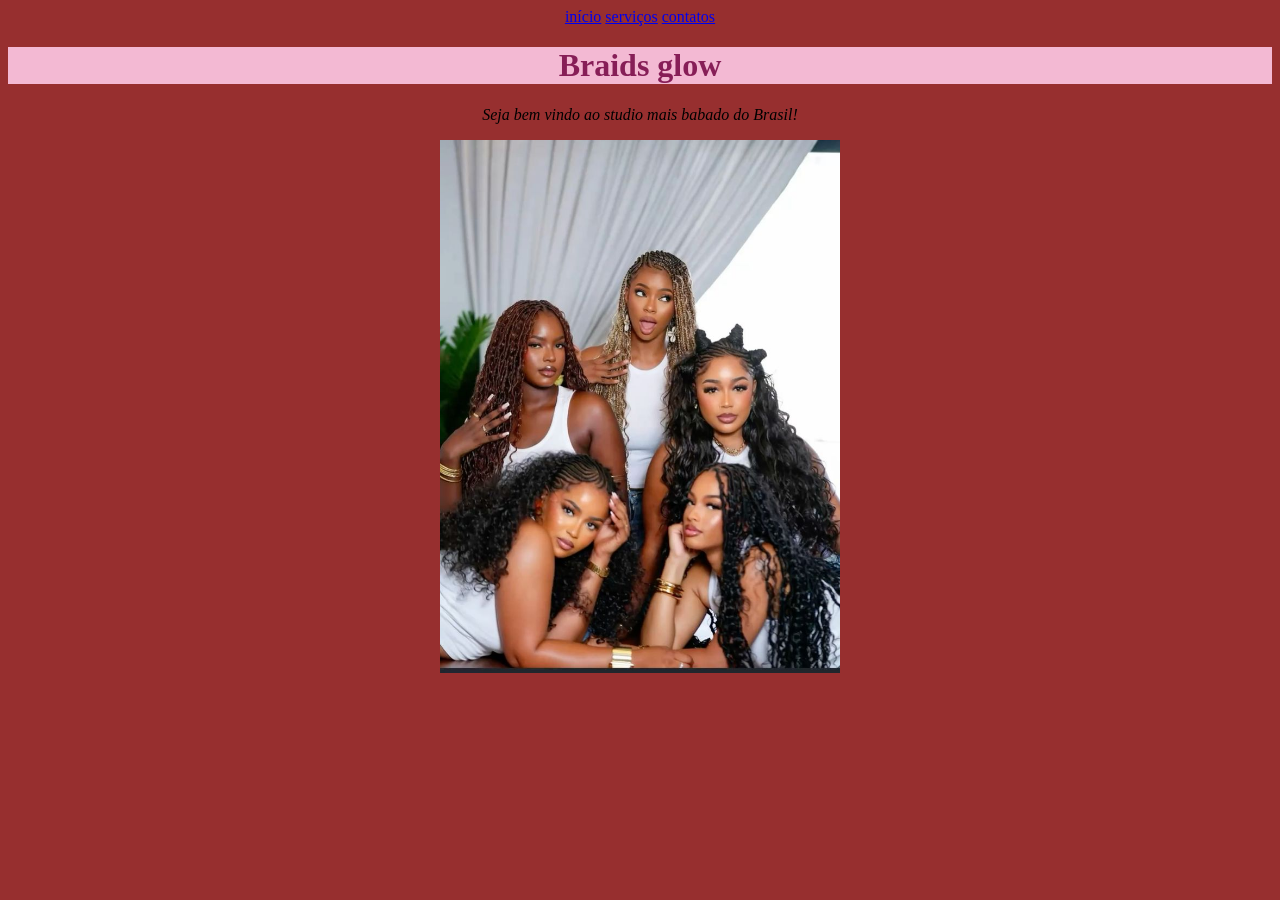
==== index.html @ bb9bab1c "Add files via upload" ====
<!DOCTYPE html>
<html lang="pt-br">
<head>
    <meta charset="UTF-8">
    <meta name="viewport" content="width=device-width, initial-scale=1.0">
    <title>Braids glow</title>  
    <link rel="stylesheet" href="style.css">
</head>
<body>
    <div class="menu">   
        <a href="index.html">início</a>
         <a href="servicos.html">serviços</a>
        <a href="contatos.html">contatos</a>
    </div>
   <h1>Braids glow</h1> 
   <i><p>Seja bem vindo ao studio mais babado do Brasil!</p></i>
   <img src="Hairstyle.jfif" alt="" />
</body>
</html>
---- style.css ----
h1{
    color: rgba(116, 3, 65, 0.853);
    background-color: rgb(243, 185, 211)
}
body{
    background-color:rgb(151, 47, 47);
    text-align: center;
}
img{
    width: 400px;
}
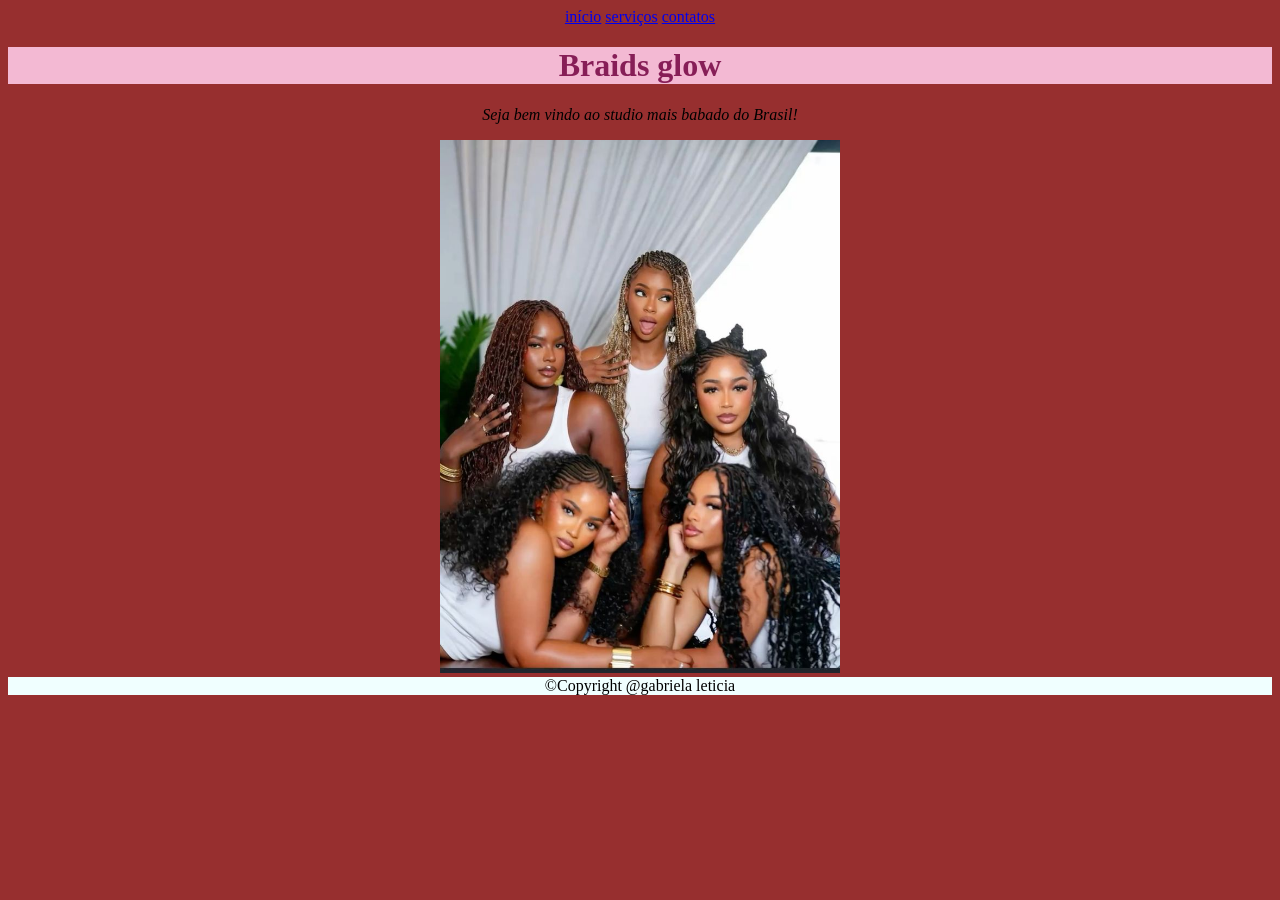
==== commit 109f4c6f: "copyright" ====
--- a/index.html
+++ b/index.html
@@ -4,7 +4,7 @@
     <meta charset="UTF-8">
     <meta name="viewport" content="width=device-width, initial-scale=1.0">
     <title>Braids glow</title>  
-    <link rel="stylesheet" href="style.css">
+    <link rel="stylesheet" href="style.css"> 
 </head>
 <body>
     <div class="menu">   
@@ -14,6 +14,9 @@
     </div>
    <h1>Braids glow</h1> 
    <i><p>Seja bem vindo ao studio mais babado do Brasil!</p></i>
-   <img src="Hairstyle.jfif" alt="" />
+   <img src="Hairstyle.jfif" alt="" /> 
+    <footer>
+        &#169;Copyright @gabriela leticia
+    </footer>
 </body>
-</html>
+</html>
--- a/style.css
+++ b/style.css
@@ -8,4 +8,7 @@
 }
 img{
     width: 400px;
+}
+footer{
+    background-color: azure;
 }
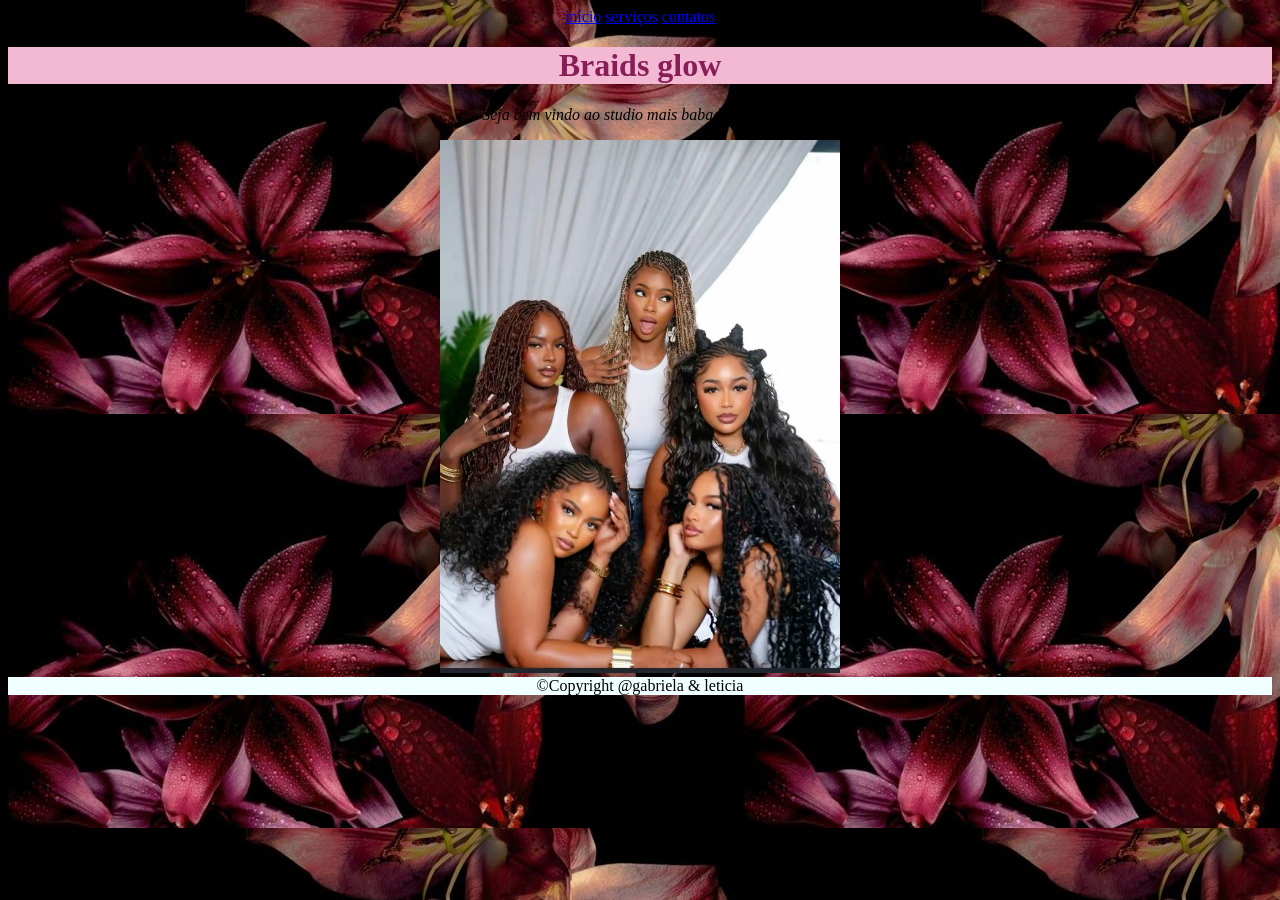
==== commit 015ec3d4: "Add files via upload PRODUTOS ADCIONADOS" ====
--- a/index.html
+++ b/index.html
@@ -16,7 +16,7 @@
    <i><p>Seja bem vindo ao studio mais babado do Brasil!</p></i>
    <img src="Hairstyle.jfif" alt="" /> 
     <footer>
-        &#169;Copyright @gabriela leticia
+        &#169;Copyright @gabriela & leticia
     </footer>
 </body>
 </html>
--- a/style.css
+++ b/style.css
@@ -3,7 +3,8 @@
     background-color: rgb(243, 185, 211)
 }
 body{
-    background-color:rgb(151, 47, 47);
+    /*background-color:rgb(151, 47, 47);*/
+    background-image: url("download\ \(1\).jfif") ;
     text-align: center;
 }
 img{
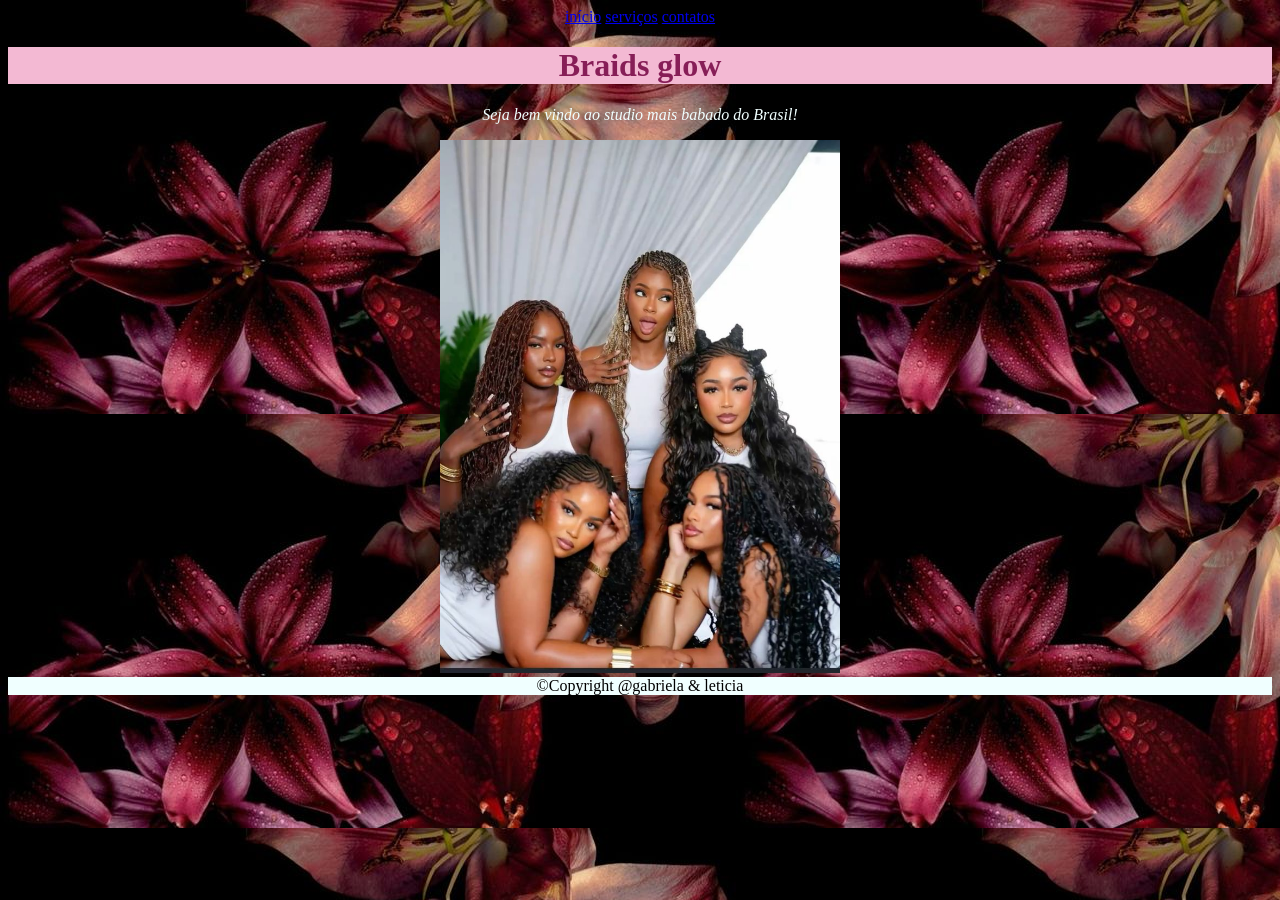
==== commit 462707d6: "Add files via upload" ====
--- a/index.html
+++ b/index.html
@@ -4,7 +4,7 @@
     <meta charset="UTF-8">
     <meta name="viewport" content="width=device-width, initial-scale=1.0">
     <title>Braids glow</title>  
-    <link rel="stylesheet" href="style.css"> 
+    <link rel="stylesheet" href="style-home.css"> 
 </head>
 <body>
     <div class="menu">   
--- a/style-home.css
+++ b/style-home.css
@@ -0,0 +1,18 @@
+h1{
+    color: rgba(116, 3, 65, 0.853);
+    background-color: rgb(243, 185, 211)
+}
+body{
+background-image: url(download\ \(1\).jfif);
+    /*background-color:rgb(151, 47, 47);*/
+    text-align: center;
+}
+img{
+    width: 400px;
+}
+footer{
+    background-color: azure;
+}
+p{
+    color: azure;
+}
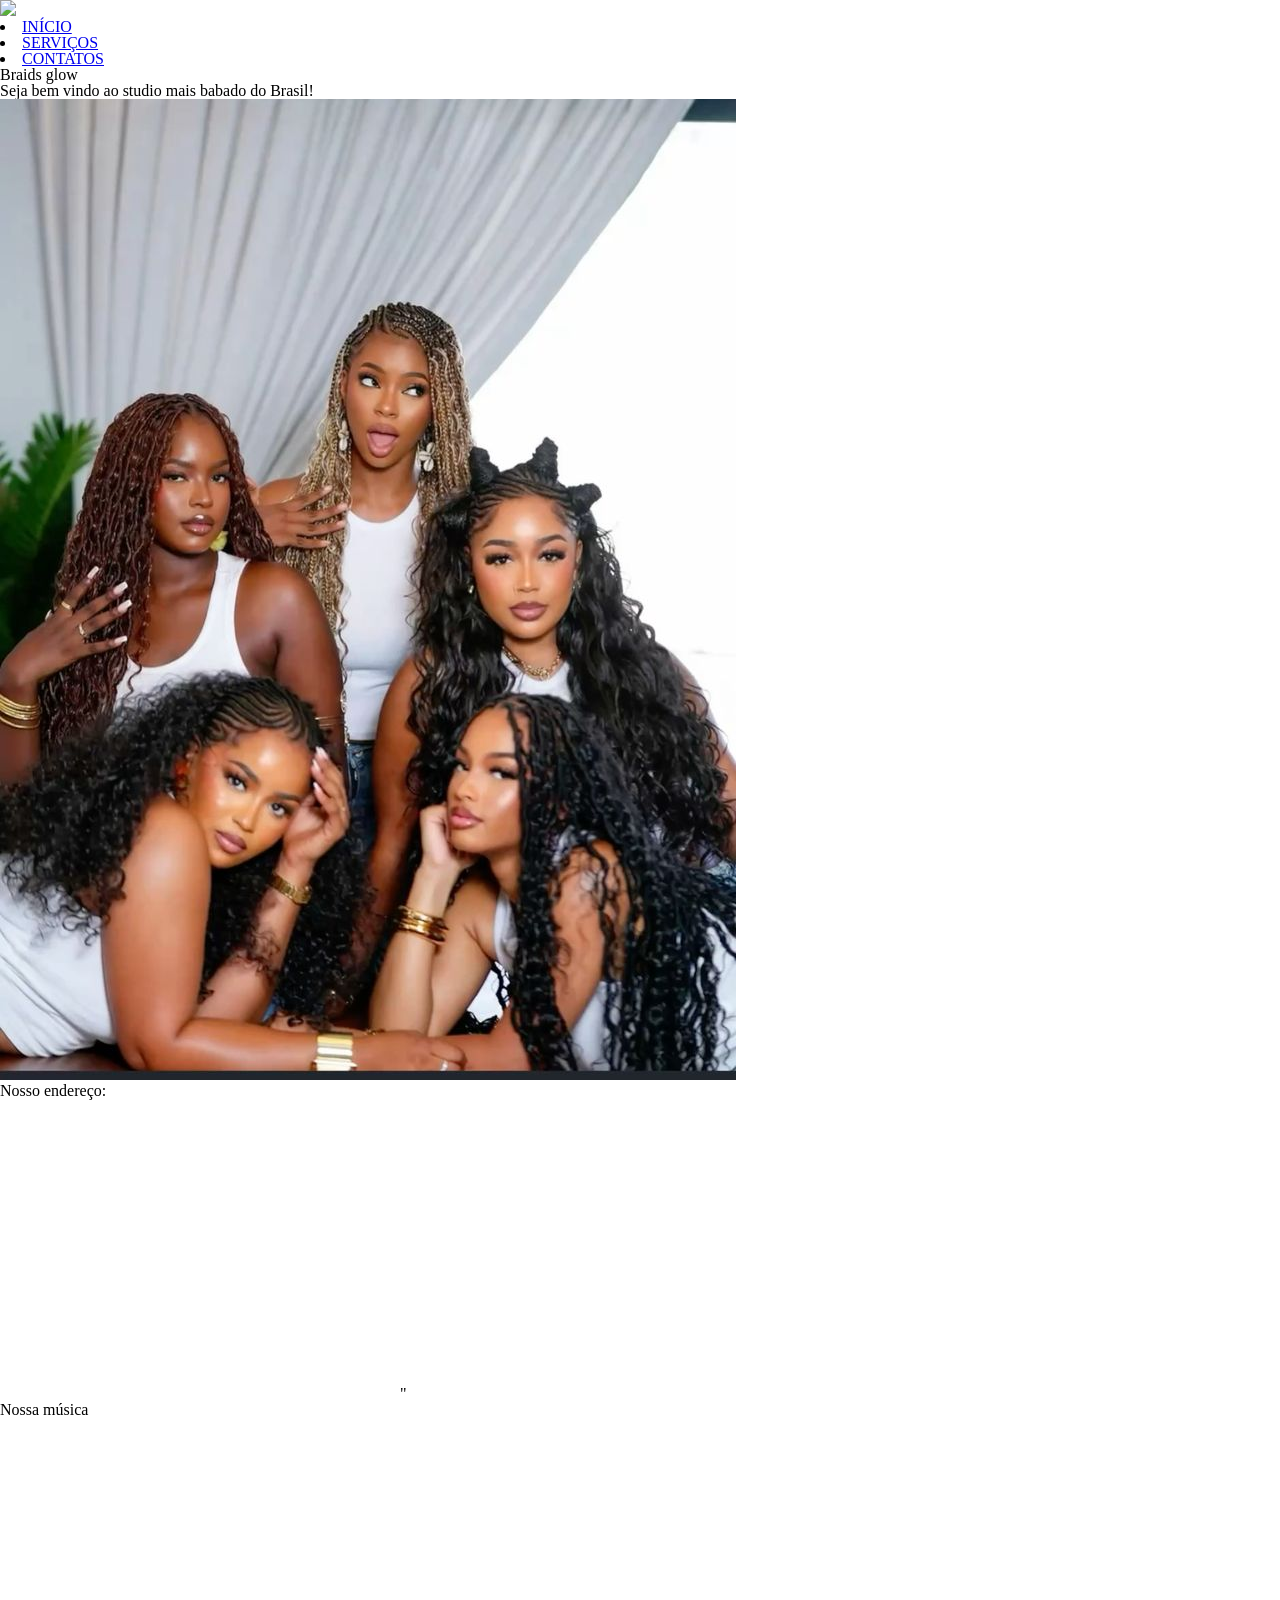
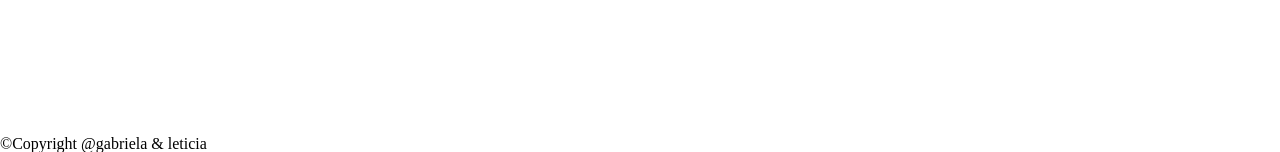
==== commit ce15786c: "Add files via upload" ====
--- a/index.html
+++ b/index.html
@@ -1,22 +1,44 @@
 <!DOCTYPE html>
-<html lang="pt-br">
+<html lang="en">
 <head>
     <meta charset="UTF-8">
-    <meta name="viewport" content="width=device-width, initial-scale=1.0">
-    <title>Braids glow</title>  
-    <link rel="stylesheet" href="style-home.css"> 
+    <meta name="viewport" content="width=, initial-scale=1.0">
+    <title>Braids glow</title>
+    <link rel="stylesheet" href="reset.css">
+    <link rel="stylesheet" href="style.CSS"> 
 </head>
 <body>
-    <div class="menu">   
-        <a href="index.html">início</a>
-         <a href="servicos.html">serviços</a>
-        <a href="contatos.html">contatos</a>
-    </div>
-   <h1>Braids glow</h1> 
-   <i><p>Seja bem vindo ao studio mais babado do Brasil!</p></i>
-   <img src="Hairstyle.jfif" alt="" /> 
-    <footer>
-        &#169;Copyright @gabriela & leticia
-    </footer>
-</body>
-</html>+    <header>
+        <div class="caixa">
+        
+              <h1> <img src="tranca.lega(1).jfif"> </h1>
+           <nav>
+              <li><a href="index.html">INÍCIO</a></li>
+              <li><a href="servicos.html">SERVIÇOS</a></li>
+              <li><a href="contatos.html">CONTATOS</a></li>
+            </ul>
+            </nav>
+        </div>
+    </header>
+          <main>
+            <h1>Braids glow</h1> 
+            <i><p>Seja bem vindo ao studio mais babado do Brasil!</p></i>
+            <img src="Hairstyle.jfif" alt="" /> 
+            <div class="mapa">
+              <h2> Nosso endereço:</h2>
+              <iframe src="https://www.google.com/maps/embed?pb=!1m18!1m12!1m3!1d3604.104843239954!2d-49.244462299999995!3d-25.401300900000003!2m3!1f0!2f0!3f0!3m2!1i1024!2i768!4f13.1!3m3!1m2!1s0x94dce680057e0e25%3A0xb15dc122aaeccb46!2sCol%C3%A9gio%20Estadual%20Le%C3%B4ncio%20Correia!5e0!3m2!1spt-PT!2sbr!4v1793286768855!5m2!1spt-PT!2sbr" width="400" height="300" style="border:0;" allowfullscreen="" loading="lazy" referrerpolicy="strict-origin-when-cross-origin"></iframe>"
+
+            </div>
+            <div class="música">
+              <h3> Nossa música</h3>
+              <iframe width="560" height="315" src="https://www.youtube.com/embed/YYgHHipAdnQ?si=Si1pnr_DeLmAl_1Y" title="YouTube video player" frameborder="0" allow="accelerometer; autoplay; clipboard-write; encrypted-media; gyroscope; picture-in-picture; web-share" referrerpolicy="strict-origin-when-cross-origin" allowfullscreen></iframe>
+            </div>
+
+          </main>
+   
+   <footer> 
+<p>&#169;Copyright @gabriela & leticia</p>
+   </footer>
+   </body>
+   </html>
+    
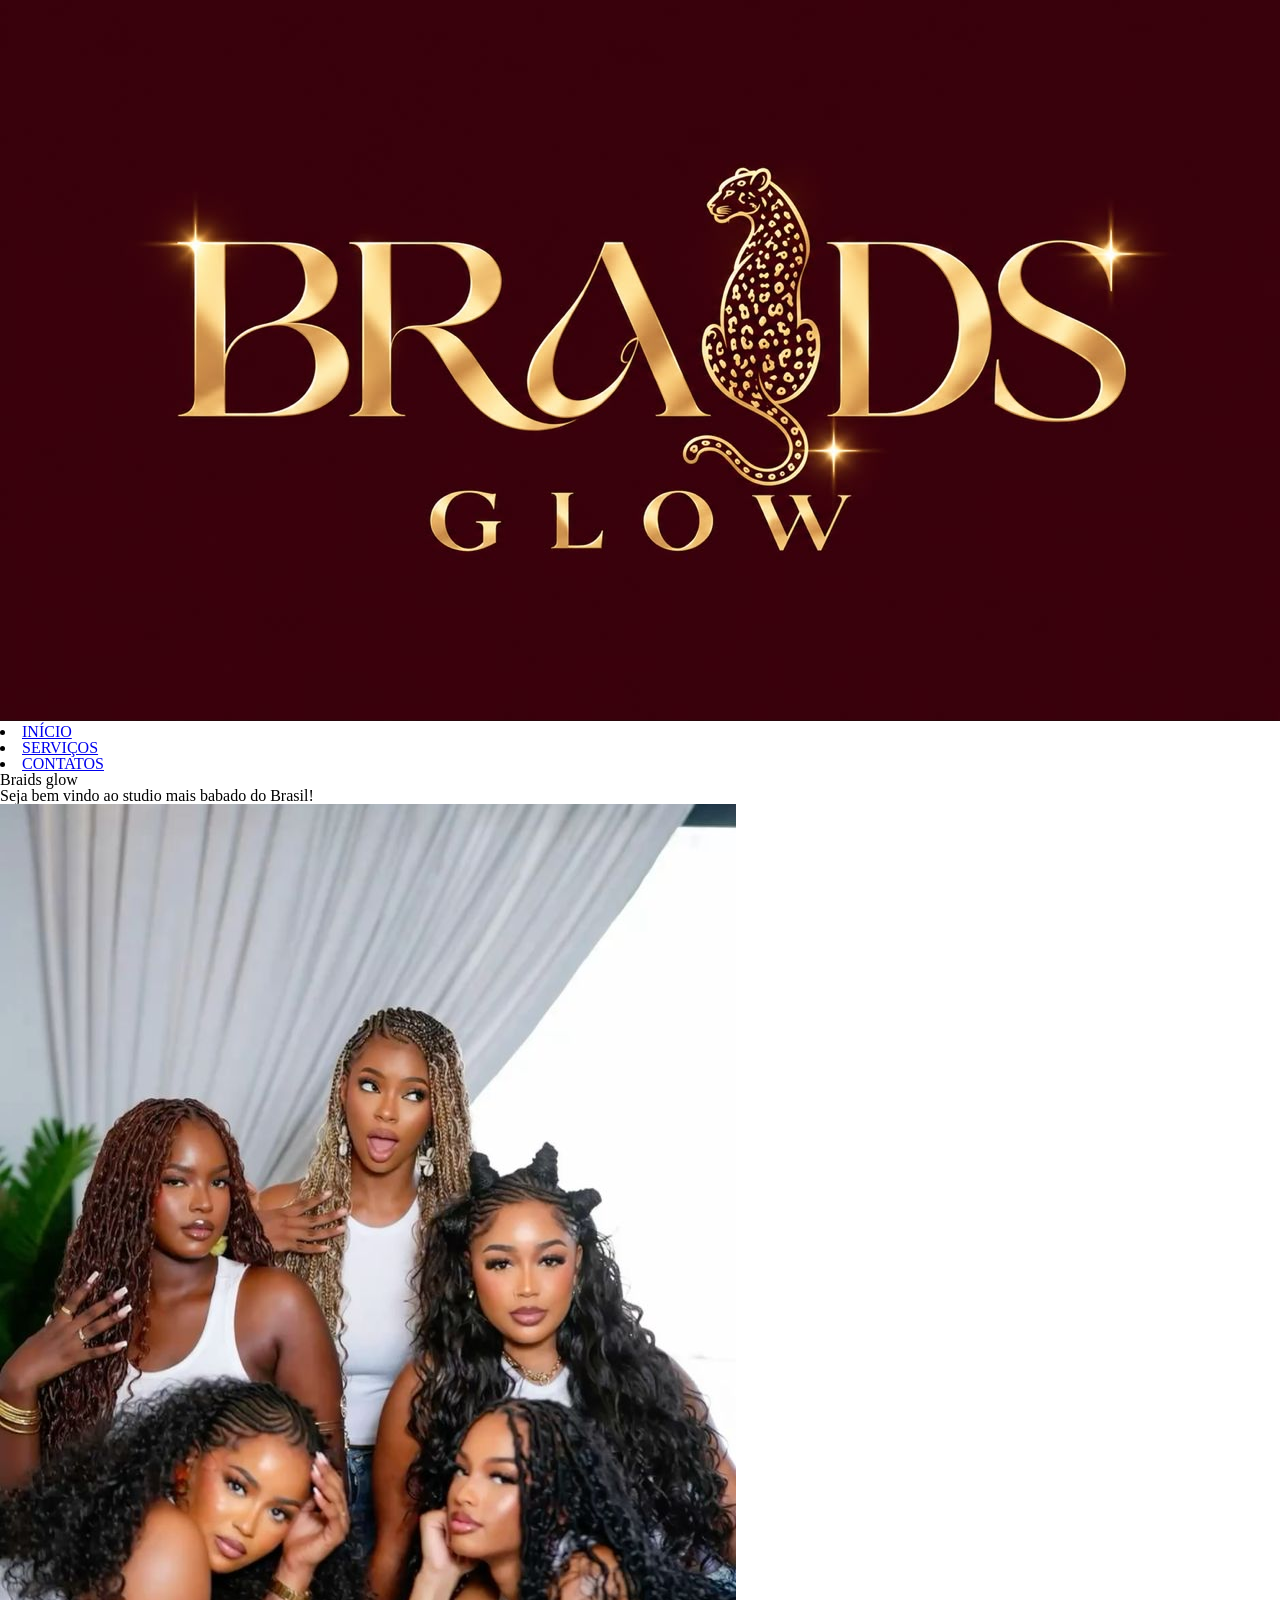
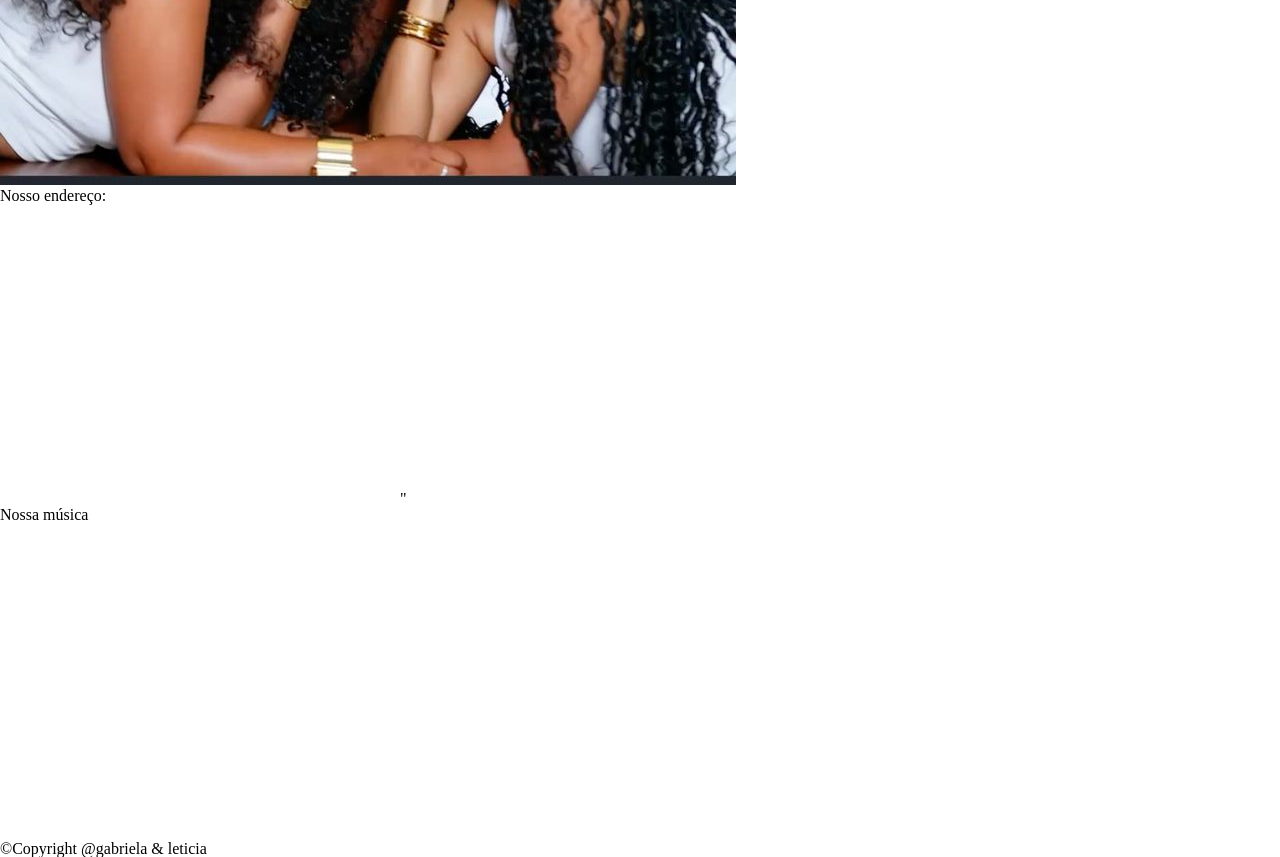
==== commit fc1ff7a3: "Add files via upload" ====
--- a/index.html
+++ b/index.html
@@ -11,7 +11,7 @@
     <header>
         <div class="caixa">
         
-              <h1> <img src="tranca.lega(1).jfif"> </h1>
+              <h1> <img src="logostudio.jpeg"> </h1>
            <nav>
               <li><a href="index.html">INÍCIO</a></li>
               <li><a href="servicos.html">SERVIÇOS</a></li>
@@ -20,6 +20,7 @@
             </nav>
         </div>
     </header>
+    <div class ="meiodoinicio">
           <main>
             <h1>Braids glow</h1> 
             <i><p>Seja bem vindo ao studio mais babado do Brasil!</p></i>
@@ -35,6 +36,7 @@
             </div>
 
           </main>
+    </div>
    
    <footer> 
 <p>&#169;Copyright @gabriela & leticia</p>
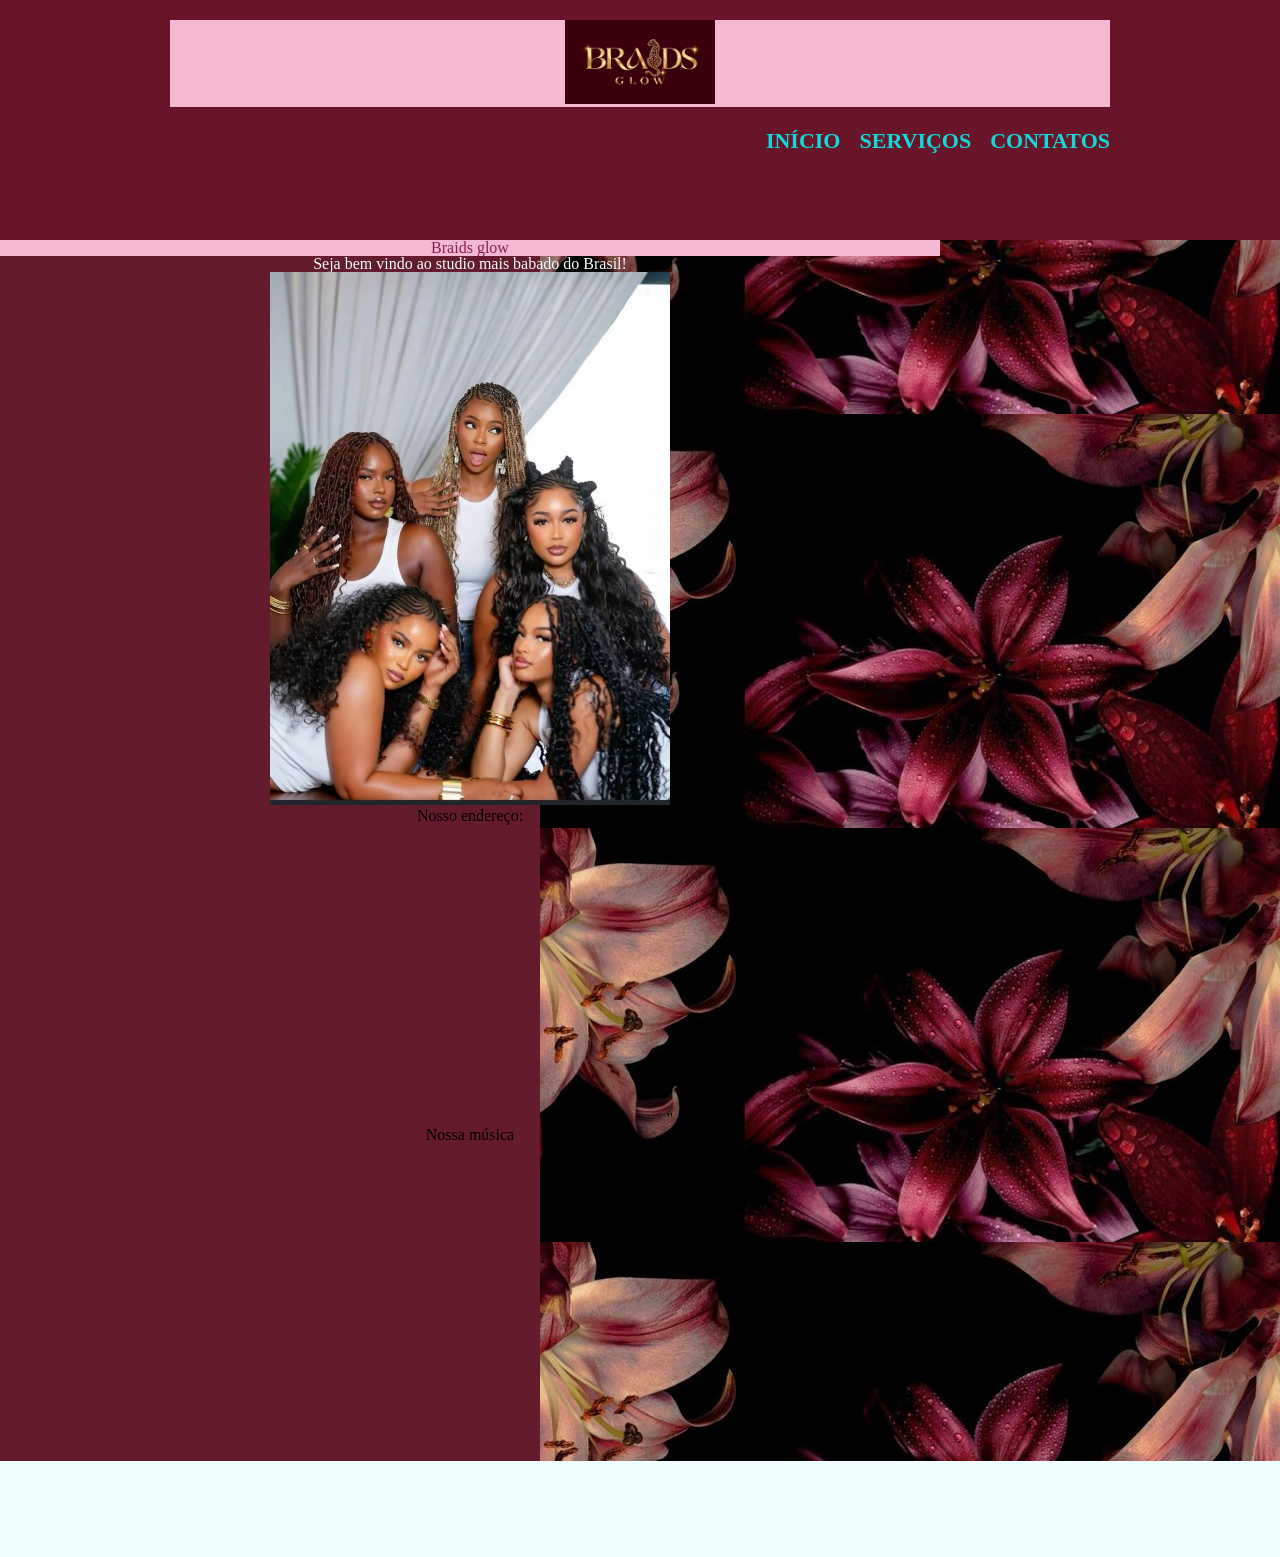
==== commit 65eb0e1d: "Fix HTML structure and add new stylesheet" ====
--- a/index.html
+++ b/index.html
@@ -5,7 +5,8 @@
     <meta name="viewport" content="width=, initial-scale=1.0">
     <title>Braids glow</title>
     <link rel="stylesheet" href="reset.css">
-    <link rel="stylesheet" href="style.CSS"> 
+<link rel="stylesheet" href="style.css">
+<link rel="stylesheet" href="style-home.css">
 </head>
 <body>
     <header>
@@ -43,4 +44,4 @@
    </footer>
    </body>
    </html>
-    +    
--- a/style.css
+++ b/style.css
@@ -0,0 +1,133 @@
+header{
+    background-color: rgb(104, 20, 41);
+    height: 200px;
+    padding: 20px 0;
+}
+h1 img{
+    width: 150px;
+}
+nav li{
+    display:inline;
+    margin: 0 0 0 15px;
+}
+nav a{
+    text-decoration: none;
+    text-transform: uppercase;
+    color: rgb(15, 219, 219);
+    font-size: 22px;
+    font-weight: bold;  
+}
+
+nav a:hover{
+    color:aliceblue;
+    text-decoration:underline;
+
+}                                          
+.caixa{
+    position: relative;
+    width: 940px;
+    margin: 0 auto;
+    
+}
+nav{
+    position: absolute;
+    top: 110px;
+    right: 0 ;
+}
+.servicos {
+    width: 940px;
+     margin: 0 auto;
+     padding: 50px 0;
+}
+.servicos li{
+    display: inline-block;
+    width: 30%;
+    text-align: center;
+    vertical-align: top;
+    margin: 0 1.5%;
+    padding: 30 px 20 px;
+    box-sizing: border-box;
+    border: 2px solid rgb(255, 29, 78);
+}
+.servicos li:hover{
+    color: rgb(175, 51, 96);
+    border-color:bisque;
+
+}
+.servicos li:active{
+   background-color: rgb(255, 25, 98); 
+}
+.servicos h2 {
+    font-size: 300 px;
+    font-weight: bold;
+}
+
+.servicos img{
+    width: 200px;
+}
+
+.descricao {
+    font-size: 18px;
+}
+.preco {
+    font-size: 22px;
+    font-weight: bold;
+    margin-top: 10px;
+}
+footer{
+    text-align: center;
+    background-color: rgb(104, 20, 41);;
+    padding: 40px 0 ;
+}
+footer img {
+    width: 350px ;
+    
+}
+main{
+    width: 940px;
+    margin:0 auto;
+}
+form{
+    margin: 40px 0;
+} 
+form label,form p{
+    display: block;
+    font-size: 20px;
+    margin: 0 0 10px;
+}
+form input{
+    display: block;
+    margin: 0 0 20px;
+    padding: 10px 25px;
+    width: 50%;
+}
+.enviar{
+    background-color: rgb(136, 20, 74);
+    width: 40%;
+    padding: 12px;
+    color: rgb(214, 157, 64);
+    font-weight: bold;
+    font-size: 18px;
+    border: none;
+    border-radius: 1000px;
+    cursor: pointer;
+    transition: 3s all;
+}
+.enviar:hover{
+    background-color: rgb(169, 53, 103);
+    transform: scale(1.2);
+     transform: rotate(360deg);
+     
+}
+/*p{
+    color: rgb(100, 24, 24);
+    font-size: 20px;
+    margin: 0 0 10px;
+}
+*/
+/*   comentario  */
+.meiodoinicio{
+    width: 540px;
+    background-color: rgb(100, 27, 43);
+    
+}
--- a/style-home.css
+++ b/style-home.css
@@ -0,0 +1,18 @@
+h1{
+    color: rgba(116, 3, 65, 0.853);
+    background-color: rgb(243, 185, 211)
+}
+body{
+background-image: url(download\ \(1\).jfif);
+    /*background-color:rgb(151, 47, 47);*/
+    text-align: center;
+}
+img{
+    width: 400px;
+}
+footer{
+    background-color: azure;
+}
+p{
+    color: azure;
+}
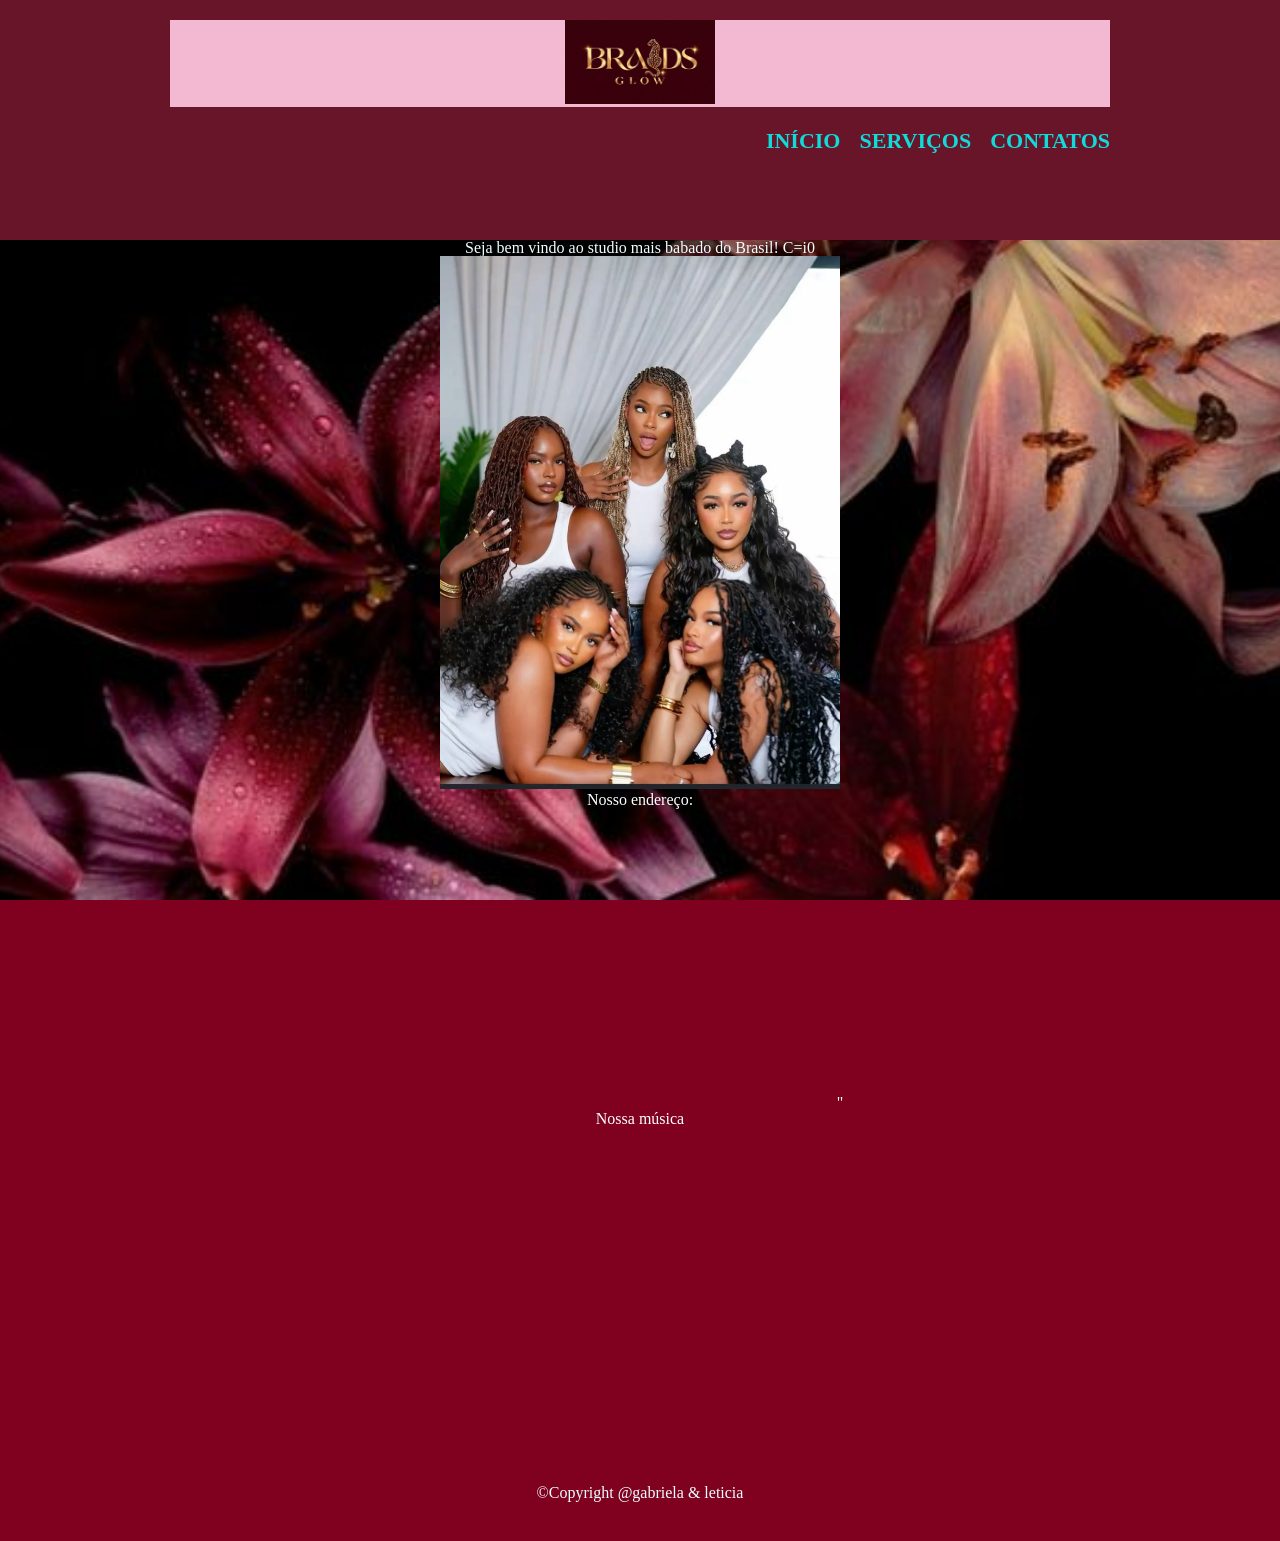
==== commit 40600cd7: "Fix welcome message in index.html Updated welcome message in main content." ====
--- a/index.html
+++ b/index.html
@@ -23,8 +23,8 @@
     </header>
     <div class ="meiodoinicio">
           <main>
-            <h1>Braids glow</h1> 
-            <i><p>Seja bem vindo ao studio mais babado do Brasil!</p></i>
+            
+            <i><p>Seja bem vindo ao studio mais babado do Brasil! C=i0</p></i>
             <img src="Hairstyle.jfif" alt="" /> 
             <div class="mapa">
               <h2> Nosso endereço:</h2>
--- a/style.css
+++ b/style.css
@@ -127,7 +127,128 @@
 */
 /*   comentario  */
 .meiodoinicio{
-    width: 540px;
-    background-color: rgb(100, 27, 43);
-    
-}+    width: 100%;
+    background: transparent;
+}
+
+body {
+    background-color: rgb(128, 0, 32);
+    color: white;
+}
+
+
+
+
+
+
+     /* ============================= */
+/* AJUSTES PARA CELULAR          */
+/* ============================= */
+
+@media screen and (max-width: 768px) {
+
+    /* Página inteira */
+    body {
+        width: 100%;
+        min-height: 100vh;
+        margin: 0;
+        overflow-x: hidden;
+        background-size: cover;
+        background-position: center;
+    }
+
+    /* Cabeçalho */
+    header {
+        width: 100%;
+        padding: 15px 10px;
+        box-sizing: border-box;
+    }
+
+    /* Menu */
+    nav ul {
+        display: flex;
+        flex-direction: column;
+        align-items: center;
+        gap: 10px;
+        padding: 0;
+        margin: 0;
+    }
+
+    nav li {
+        width: 100%;
+        text-align: center;
+    }
+
+    nav a {
+        display: block;
+        padding: 10px;
+    }
+
+    /* Conteúdo principal */
+    main {
+        width: 100%;
+        padding: 20px;
+        box-sizing: border-box;
+    }
+
+    /* Imagens */
+    img {
+        max-width: 100%;
+        height: auto;
+    }
+
+    /* Títulos */
+    h1 {
+        font-size: 32px;
+    }
+
+    h2 {
+        font-size: 26px;
+    }
+
+    h3 {
+        font-size: 22px;
+    }
+
+    /* Seção inicial */
+    .meiodoinicio {
+        width: 100%;
+        padding: 30px 15px;
+        box-sizing: border-box;
+        background: transparent;
+    }
+
+    /* Serviços */
+    .servicos {
+        width: 100%;
+        padding: 20px 10px;
+        box-sizing: border-box;
+    }
+
+    .servicos li {
+        display: block;
+        width: 100%;
+        margin: 15px 0;
+        padding: 20px;
+        box-sizing: border-box;
+    }
+
+    .servicos h2 {
+        font-size: 28px;
+    }
+
+    /* Contatos */
+    .contatos {
+        width: 100%;
+        padding: 20px 15px;
+        box-sizing: border-box;
+    }
+
+    /* Rodapé */
+    footer {
+        width: 100%;
+        box-sizing: border-box;
+        background: transparent;
+        padding: 20px 10px;
+    }
+        } 
--- a/style-home.css
+++ b/style-home.css
@@ -1,18 +1,24 @@
-h1{
+h1 {
     color: rgba(116, 3, 65, 0.853);
-    background-color: rgb(243, 185, 211)
+    background-color: rgb(243, 185, 211);
 }
-body{
-background-image: url(download\ \(1\).jfif);
-    /*background-color:rgb(151, 47, 47);*/
+
+body {
+    background-image: url("download (1).jfif");
+    background-size: cover;
+    background-position: center;
+    background-attachment: fixed;
     text-align: center;
 }
-img{
+
+img {
     width: 400px;
 }
-footer{
-    background-color: azure;
+
+footer {
+    background: transparent;
 }
-p{
+
+p {
     color: azure;
 }
